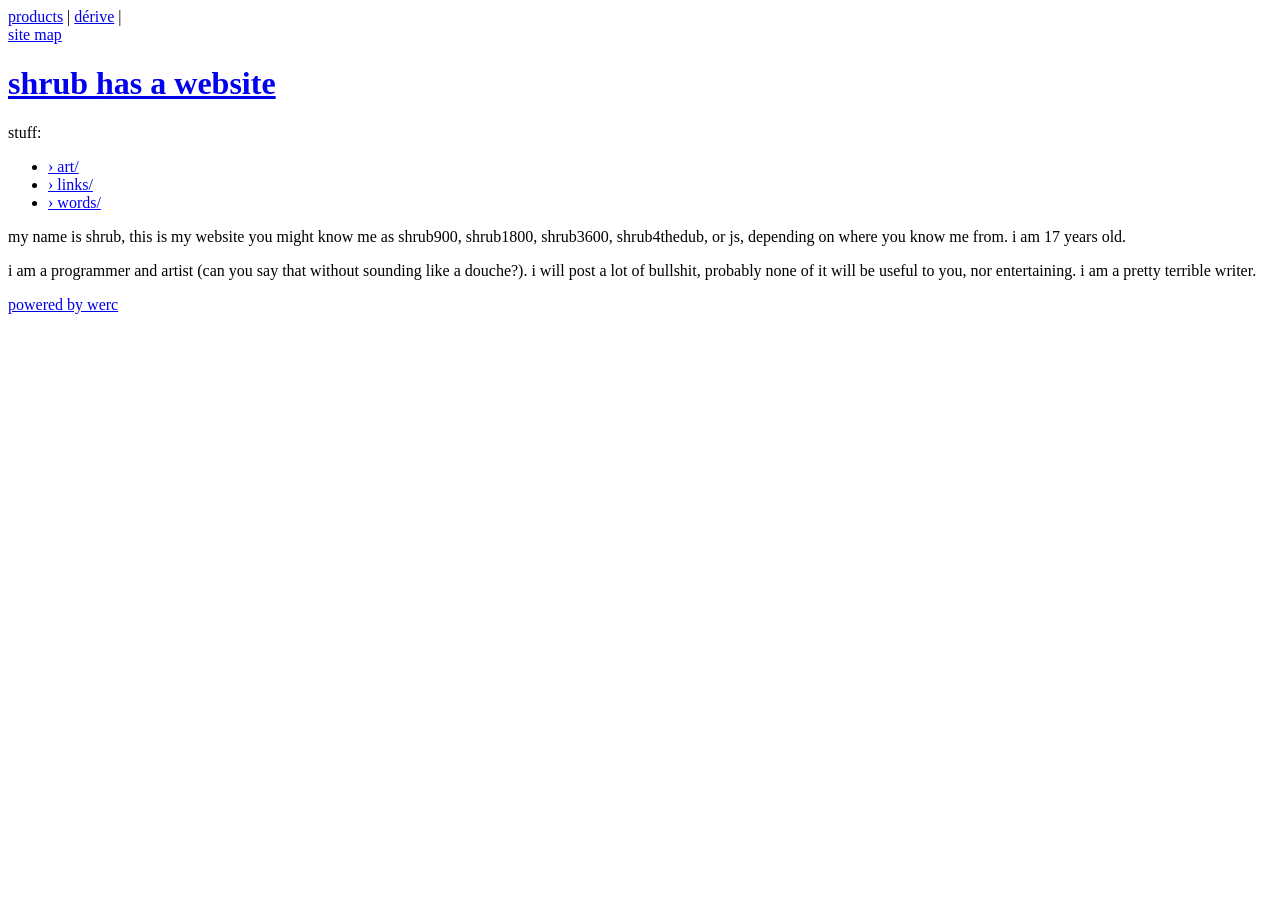
==== index.html @ b3e8602f "post" ====
<!DOCTYPE HTML>
<html>
<head>

    <title>shrub has a website</title>

    <link rel="stylesheet" href="/pub/style/style.css" type="text/css" media="screen, handheld" title="default">
    <link rel="shortcut icon" href="/favicon.ico" type="image/vnd.microsoft.icon">

    <meta charset="UTF-8">
    <meta http-equiv="Content-Type" content="text/html; charset=UTF-8"> 



    

</head>
<body>

<header>
    <nav>
    <div>
      <a href="https://shrub.industries">products</a> |
      <a href="https://derivelinux.org">dérive</a> |
    </div>

    <div>
      <a href="/sitemap">site map</a>
    </div>

    </nav>
    <h1><a href="/">shrub <span id="headerSubTitle">has a website</span></a></h1>
</header>

    <nav id="side-bar">
        <div>
<p class="sideBarTitle">stuff:</p>
<ul>
<li><a href="/art/">&rsaquo; art/</a></li>
<li><a href="/links/">&rsaquo; links/</a></li>
<li><a href="/words/">&rsaquo; words/</a></li>
</ul>
        </div>
    </nav>

<article>
<p>my name is shrub, this is my website   you might know me as shrub900, shrub1800, shrub3600, shrub4thedub, or js, depending on where you know me from. i am 17 years old.</p>
<p> i am a programmer and artist (can you say that without sounding like a douche?). i will post a lot of bullshit, probably none of it will be useful to you, nor entertaining. i am a pretty terrible writer. </p>

</article>

<footer>
<div><a href="http://werc.cat-v.org/">powered by werc</a></div>
</footer>
</body></html>
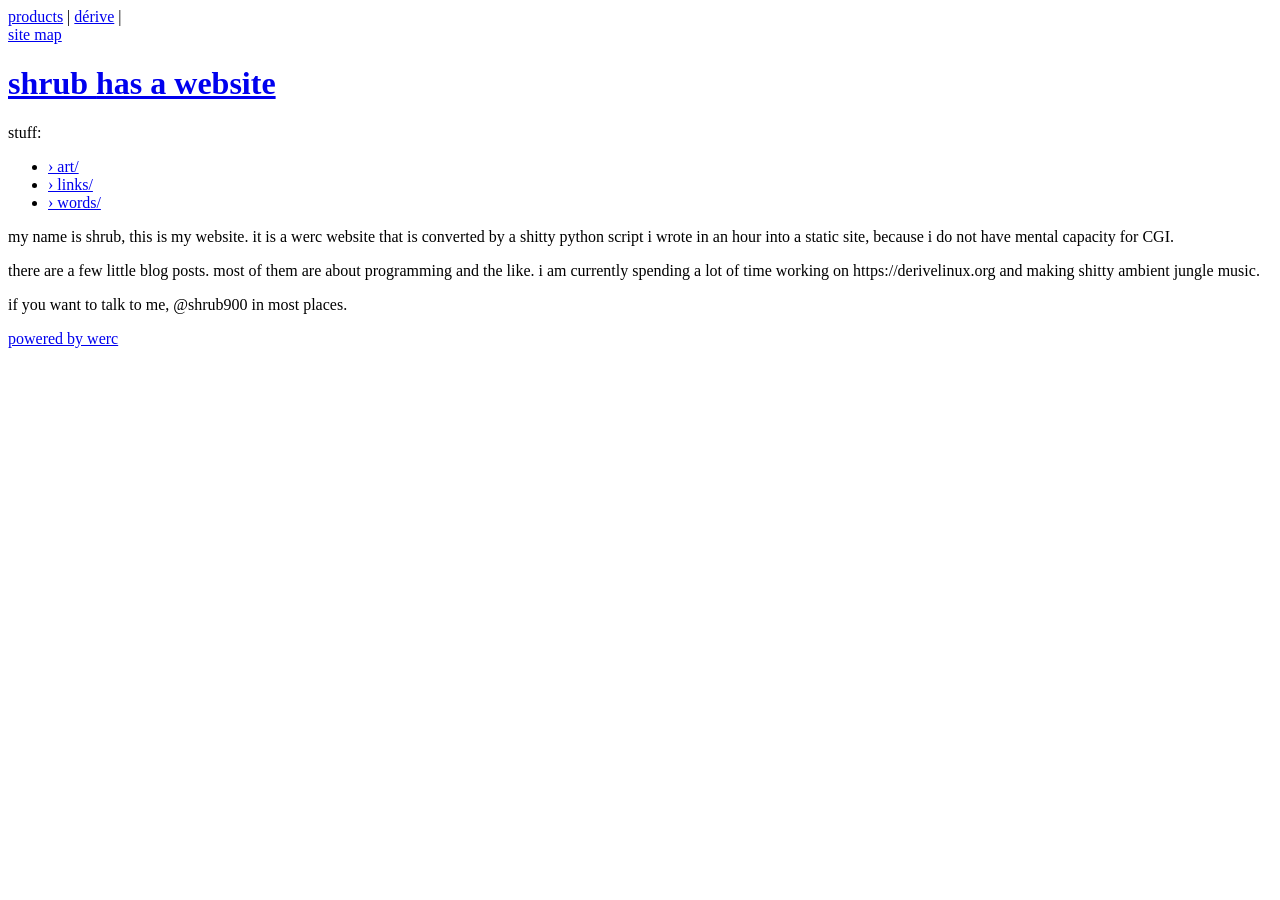
==== commit daf03d06: "hell post" ====
--- a/index.html
+++ b/index.html
@@ -44,8 +44,9 @@
     </nav>
 
 <article>
-<p>my name is shrub, this is my website   you might know me as shrub900, shrub1800, shrub3600, shrub4thedub, or js, depending on where you know me from. i am 17 years old.</p>
-<p> i am a programmer and artist (can you say that without sounding like a douche?). i will post a lot of bullshit, probably none of it will be useful to you, nor entertaining. i am a pretty terrible writer. </p>
+<p>my name is shrub, this is my website. it is a werc website that is converted by a shitty python script i wrote in an hour into a static site, because i do not have mental capacity for CGI.</p>
+<p>there are a few little blog posts. most of them are about programming and the like. i am currently spending a lot of time working on https://derivelinux.org and making shitty ambient jungle music.</p>
+<p>if you want to talk to me, @shrub900 in most places.</p>
 
 </article>
 
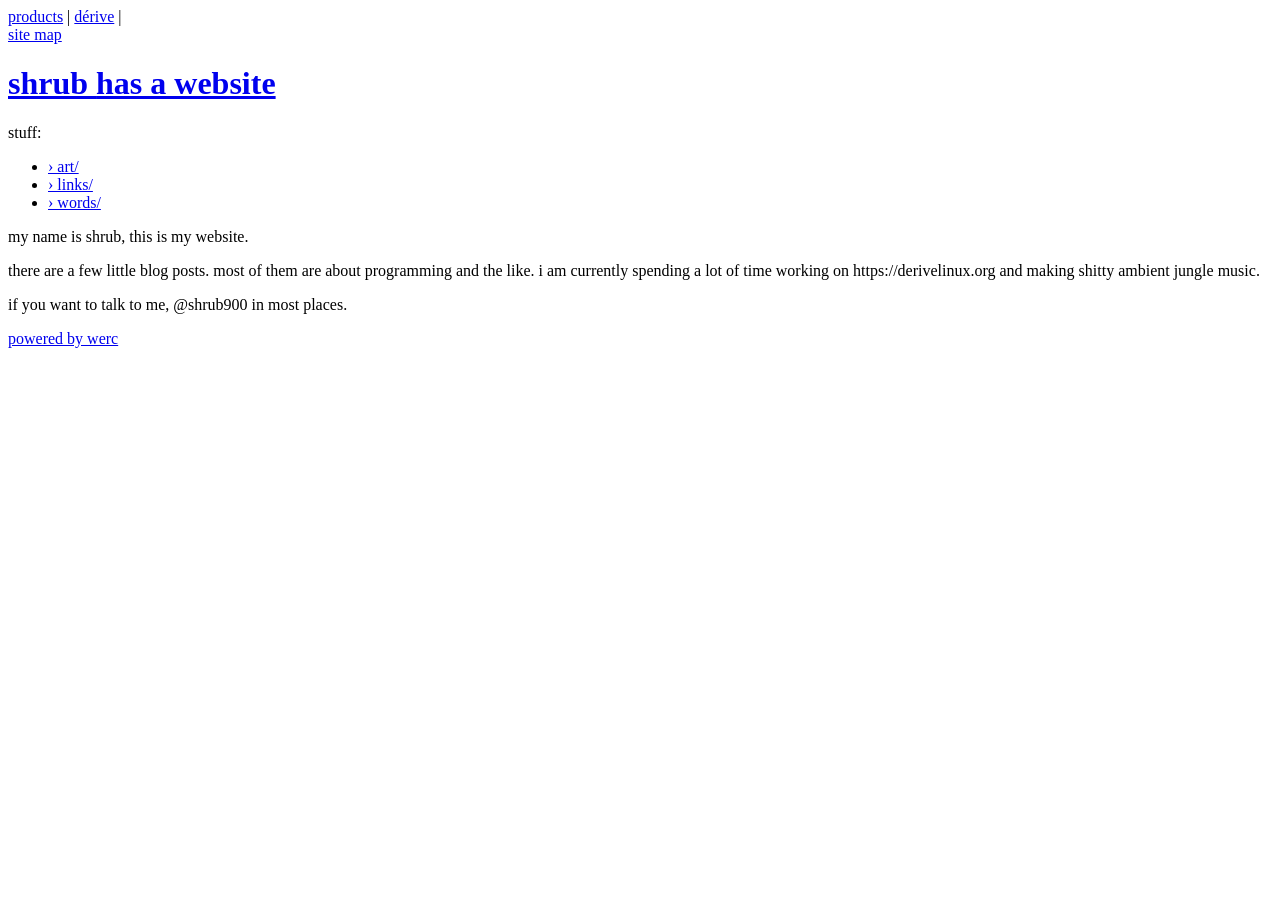
==== commit 3500812f: "." ====
--- a/index.html
+++ b/index.html
@@ -44,7 +44,7 @@
     </nav>
 
 <article>
-<p>my name is shrub, this is my website. it is a werc website that is converted by a shitty python script i wrote in an hour into a static site, because i do not have mental capacity for CGI.</p>
+<p>my name is shrub, this is my website.  </p>
 <p>there are a few little blog posts. most of them are about programming and the like. i am currently spending a lot of time working on https://derivelinux.org and making shitty ambient jungle music.</p>
 <p>if you want to talk to me, @shrub900 in most places.</p>
 
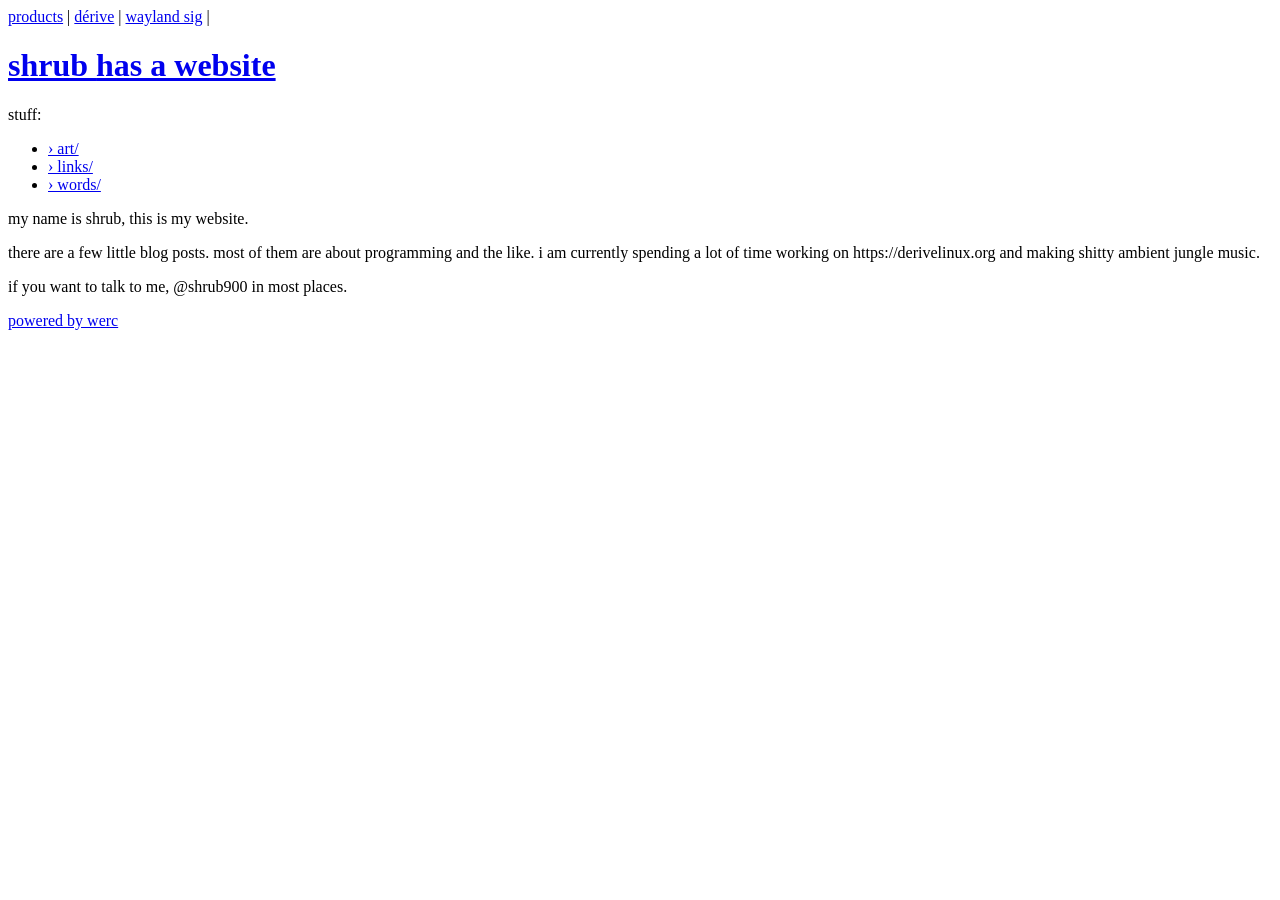
==== commit 977e8e78: "links" ====
--- a/index.html
+++ b/index.html
@@ -22,11 +22,9 @@
     <div>
       <a href="https://shrub.industries">products</a> |
       <a href="https://derivelinux.org">dérive</a> |
+      <a href="https://wayland.fyi">wayland sig</a> |
     </div>
 
-    <div>
-      <a href="/sitemap">site map</a>
-    </div>
 
     </nav>
     <h1><a href="/">shrub <span id="headerSubTitle">has a website</span></a></h1>
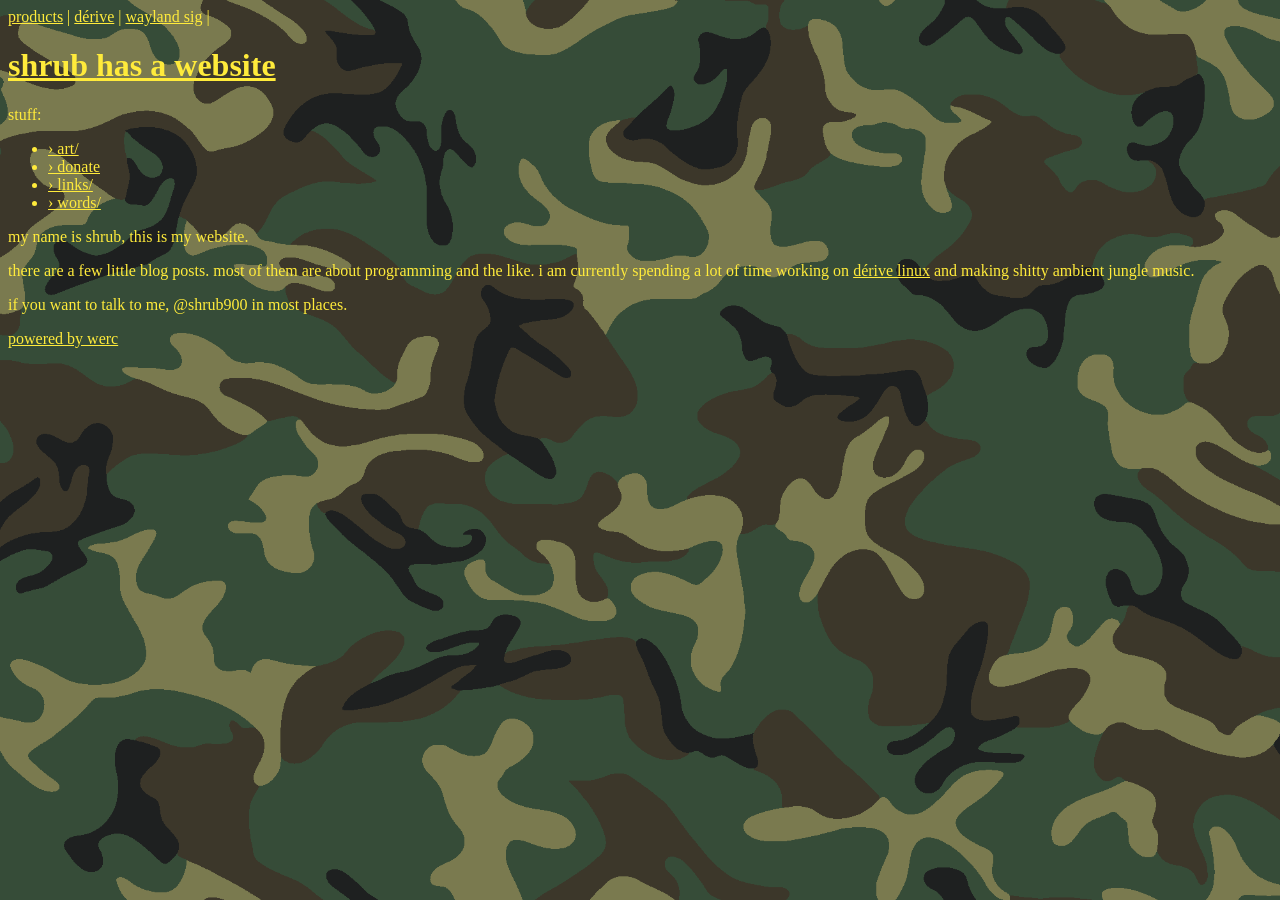
==== commit ea415574: "update" ====
--- a/index.html
+++ b/index.html
@@ -6,6 +6,7 @@
 
     <link rel="stylesheet" href="/pub/style/style.css" type="text/css" media="screen, handheld" title="default">
     <link rel="shortcut icon" href="/favicon.ico" type="image/vnd.microsoft.icon">
+    <link rel="stylesheet" href="/_werc/pub/style.css" type="text/css" media="screen" title="default">
 
     <meta charset="UTF-8">
     <meta http-equiv="Content-Type" content="text/html; charset=UTF-8"> 
@@ -35,6 +36,7 @@
 <p class="sideBarTitle">stuff:</p>
 <ul>
 <li><a href="/art/">&rsaquo; art/</a></li>
+<li><a href="/donate">&rsaquo; donate</a></li>
 <li><a href="/links/">&rsaquo; links/</a></li>
 <li><a href="/words/">&rsaquo; words/</a></li>
 </ul>
@@ -43,7 +45,7 @@
 
 <article>
 <p>my name is shrub, this is my website.  </p>
-<p>there are a few little blog posts. most of them are about programming and the like. i am currently spending a lot of time working on https://derivelinux.org and making shitty ambient jungle music.</p>
+<p>there are a few little blog posts. most of them are about programming and the like. i am currently spending a lot of time working on <a href="https://derivelinux.org">dérive linux</a> and making shitty ambient jungle music.</p>
 <p>if you want to talk to me, @shrub900 in most places.</p>
 
 </article>
--- a/_werc/pub/style.css
+++ b/_werc/pub/style.css
@@ -0,0 +1,54 @@
+html,
+body {
+    --shrub-page-bg: url('/camo.png');
+    min-height: 100%;
+    background-color: #000000;
+    background-image: var(--shrub-page-bg);
+    background-position: center center;
+    background-repeat: no-repeat;
+    background-size: cover;
+    background-attachment: fixed;
+}
+
+body,
+body * {
+    color: #ffeb3b;
+    font-family: "Times New Roman", Times, serif;
+}
+
+a,
+a:visited,
+a:hover,
+a:active,
+nav a,
+header a {
+    color: #ffeb3b;
+}
+
+a:hover,
+a:focus,
+a:hover *,
+a:focus *,
+nav a:hover,
+nav a:focus,
+nav a:hover *,
+nav a:focus *,
+header a:hover,
+header a:focus,
+header a:hover *,
+header a:focus * {
+    background: #ffeb3b;
+    color: #2f3b12;
+}
+
+header,
+footer,
+nav,
+article,
+blockquote {
+    background: transparent;
+}
+
+blockquote {
+    border-left: 2px solid #ffeb3b;
+}
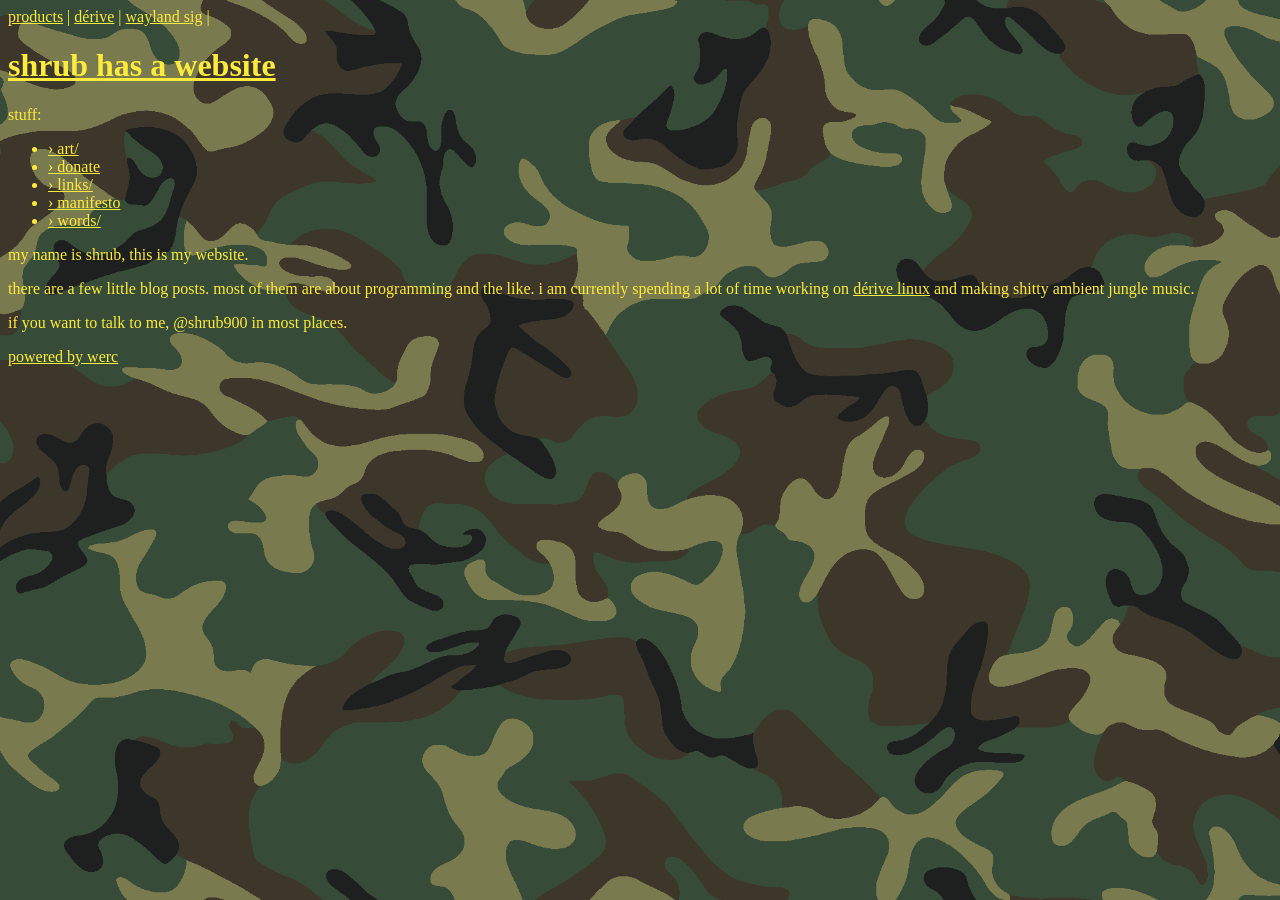
==== commit 1858a9d1: "more list" ====
--- a/index.html
+++ b/index.html
@@ -38,6 +38,7 @@
 <li><a href="/art/">&rsaquo; art/</a></li>
 <li><a href="/donate">&rsaquo; donate</a></li>
 <li><a href="/links/">&rsaquo; links/</a></li>
+<li><a href="/manifesto">&rsaquo; manifesto</a></li>
 <li><a href="/words/">&rsaquo; words/</a></li>
 </ul>
         </div>
